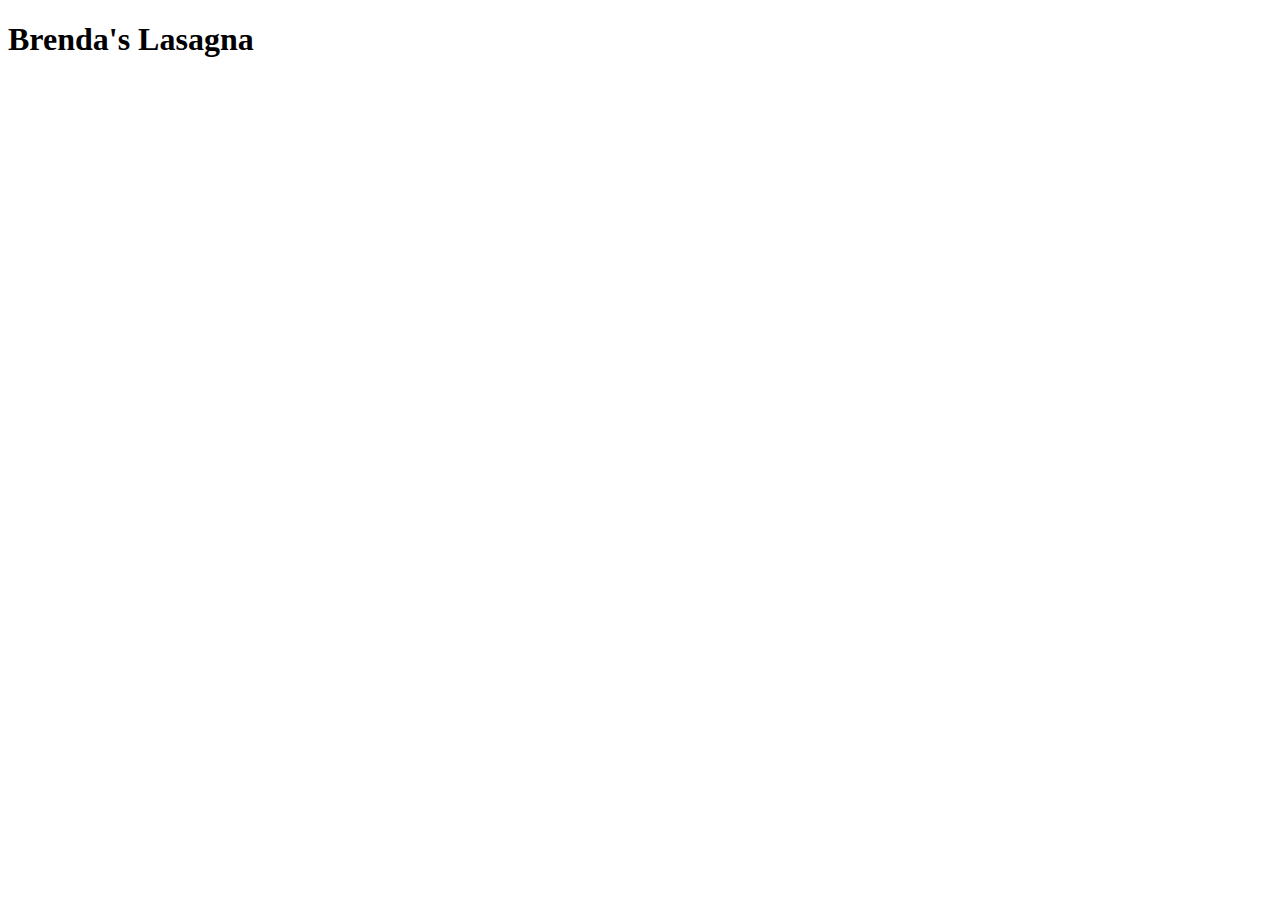
==== recipes/lasagna.html @ 96bacfa1 "Create new folder and lasagna.html" ====
<!DOCTYPE html>
<html lang="en">
<head>
    <meta charset="UTF-8">
    <meta http-equiv="X-UA-Compatible" content="IE=edge">
    <meta name="viewport" content="width=device-width, initial-scale=1.0">
    <title>Document</title>
</head>
<body>
    <h1>Brenda's Lasagna</h1>
</body>
</html>
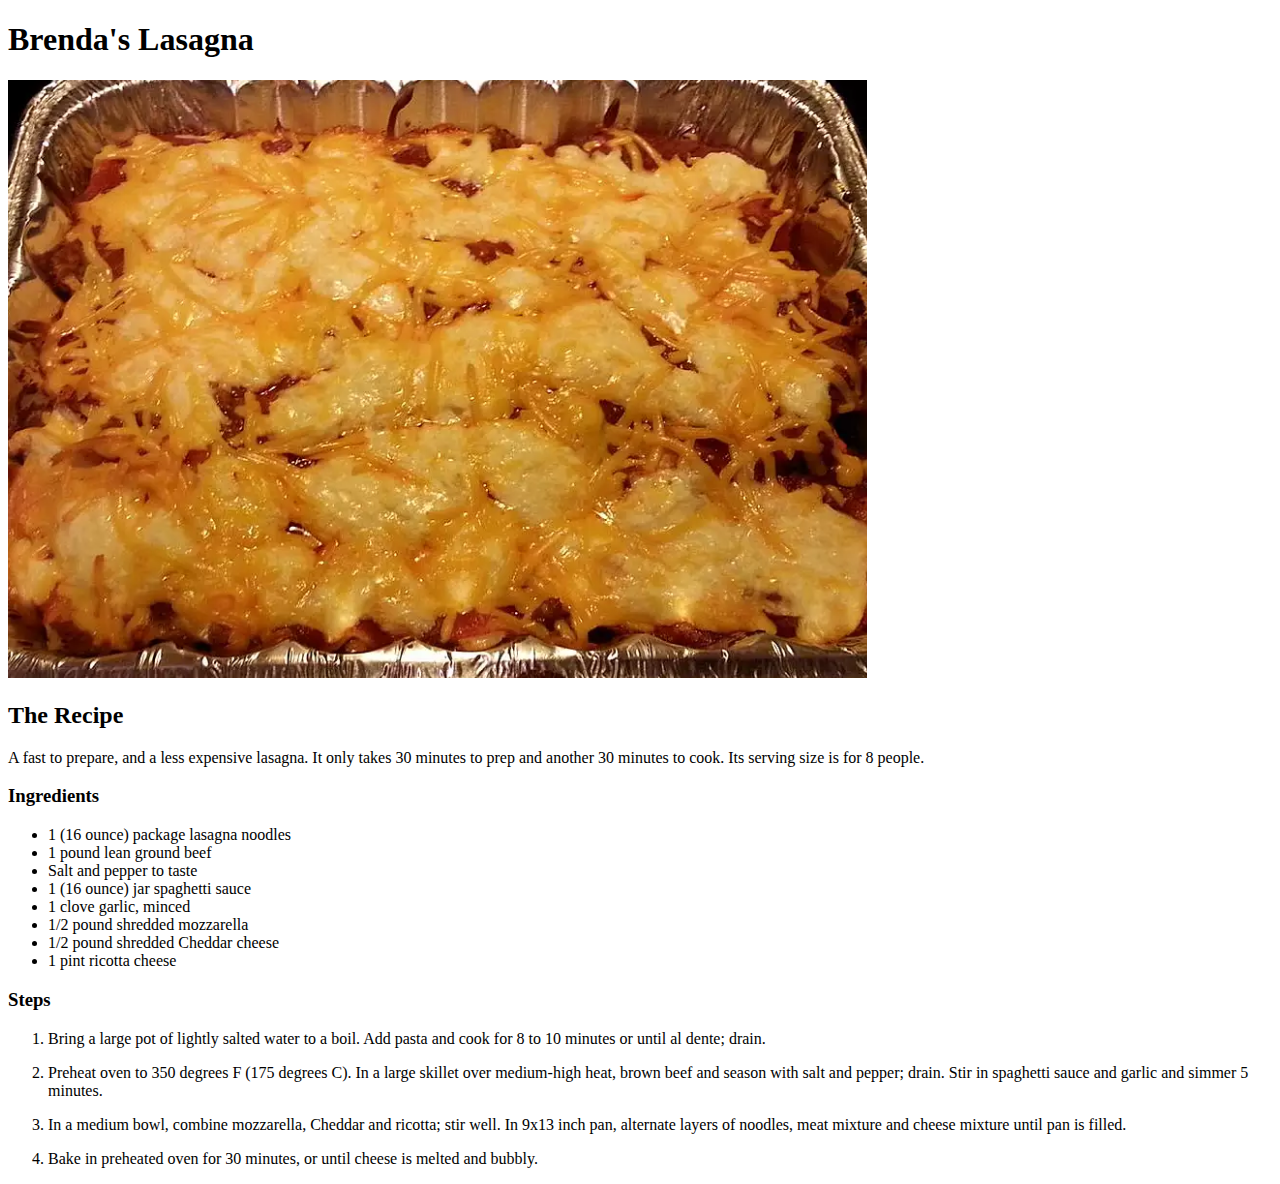
==== commit c3803543: "Add lasagna.png and write lasagna.html content" ====
--- a/recipes/lasagna.html
+++ b/recipes/lasagna.html
@@ -8,5 +8,45 @@
 </head>
 <body>
     <h1>Brenda's Lasagna</h1>
+
+    <img src="./images/lasagna.png" alt="A picture of lasagna">
+    <h2>The Recipe</h2>
+    <p>A fast to prepare, and a less expensive lasagna. It only takes
+        30 minutes to prep and another 30 minutes to cook. Its serving
+        size is for 8 people.
+    </p>
+
+    <h3>Ingredients</h3>
+    <ul>
+        <li>1 (16 ounce) package lasagna noodles</li>
+        <li>1 pound lean ground beef</li>
+        <li>Salt and pepper to taste</li>
+        <li>1 (16 ounce) jar spaghetti sauce</li>
+        <li>1 clove garlic, minced</li>
+        <li>1/2 pound shredded mozzarella</li>
+        <li>1/2 pound shredded Cheddar cheese</li>
+        <li>1 pint ricotta cheese</li>
+    </ul>
+
+    <h3>Steps</h3>
+    <ol>
+        <li><p>
+            Bring a large pot of lightly salted water to a boil. 
+            Add pasta and cook for 8 to 10 minutes or until al dente; drain.
+        </p></li>
+        <li><p>
+            Preheat oven to 350 degrees F (175 degrees C). In a large skillet 
+            over medium-high heat, brown beef and season with salt and pepper; 
+            drain. Stir in spaghetti sauce and garlic and simmer 5 minutes.
+        </p></li>
+        <li><p>
+            In a medium bowl, combine mozzarella, Cheddar and ricotta; stir 
+            well. In 9x13 inch pan, alternate layers of noodles, meat mixture 
+            and cheese mixture until pan is filled.
+        </p></li>
+        <li><p>
+            Bake in preheated oven for 30 minutes, or until cheese is melted and bubbly.
+        </p></li>
+    </ol>
 </body>
 </html>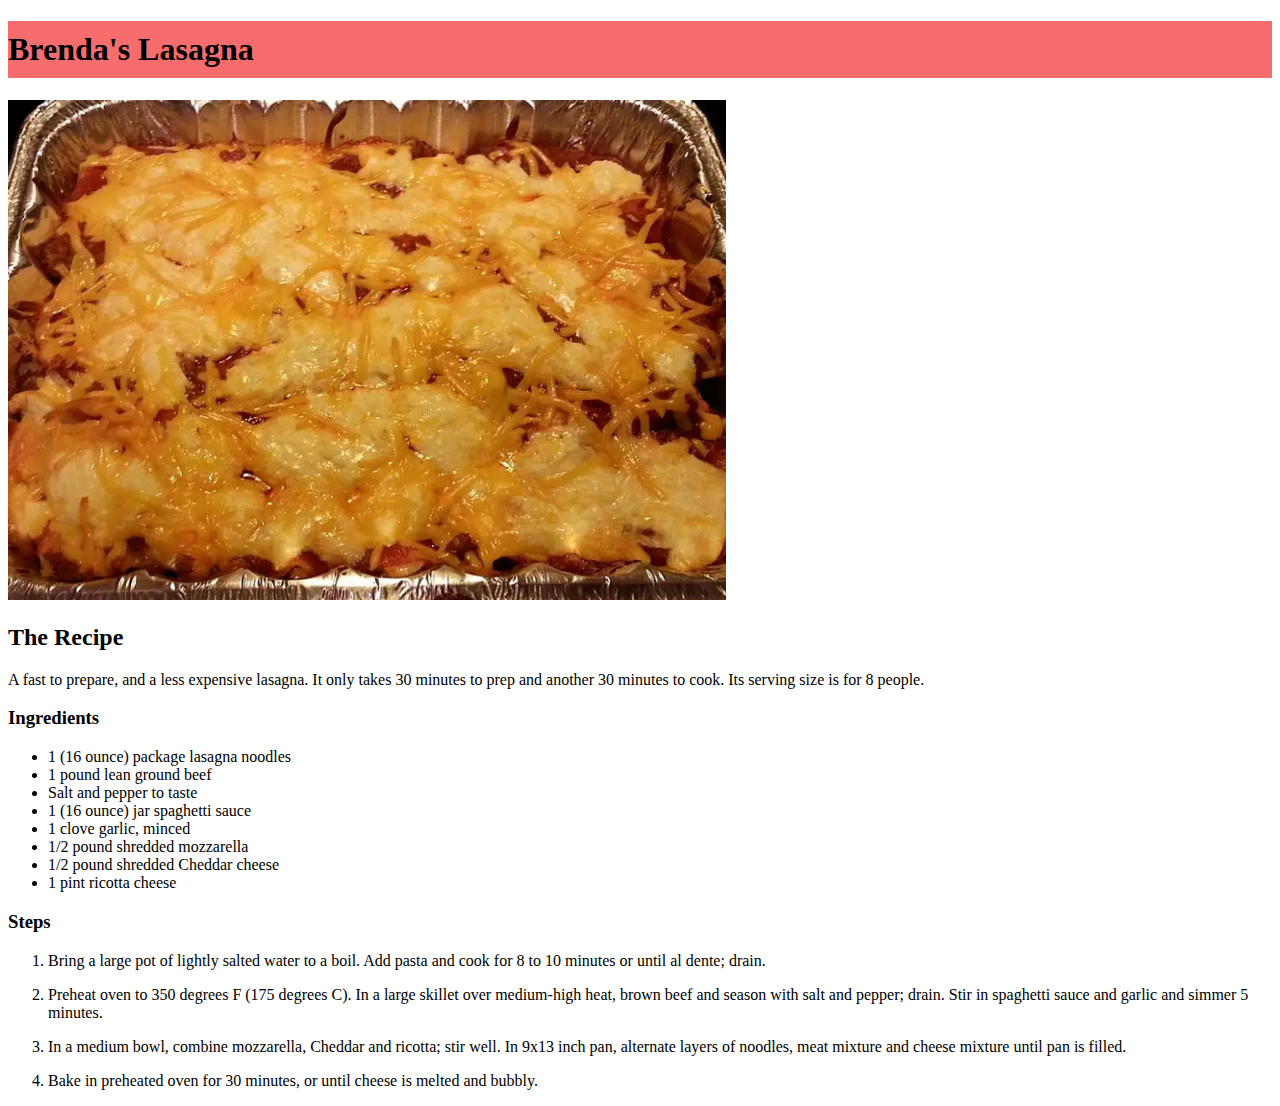
==== commit 2deac904: "Include css" ====
--- a/recipes/lasagna.html
+++ b/recipes/lasagna.html
@@ -4,7 +4,8 @@
     <meta charset="UTF-8">
     <meta http-equiv="X-UA-Compatible" content="IE=edge">
     <meta name="viewport" content="width=device-width, initial-scale=1.0">
-    <title>Document</title>
+    <link rel="stylesheet" href="../styles.css">
+    <title>Lasagna Page</title>
 </head>
 <body>
     <h1>Brenda's Lasagna</h1>
--- a/styles.css
+++ b/styles.css
@@ -0,0 +1,33 @@
+h1 {
+    background-color: rgb(247, 109, 109);
+    padding: 10px 0px 10px 0px;
+}
+
+.title-container {
+    background-color: rgb(43, 223, 223);
+    text-align: center;
+    padding: 5px 0px 5px 0px    ;
+}
+
+
+.recipes > ul {
+    list-style: none;
+    display: flex;
+    gap: 20px;
+    padding: 0;
+}
+
+.recipes ul li {
+    text-align: center;
+}
+
+
+.recipes ul li img {
+    height: 250px;
+    width: 250px;
+}
+
+img {
+    height: 500px;
+    width: auto;
+}